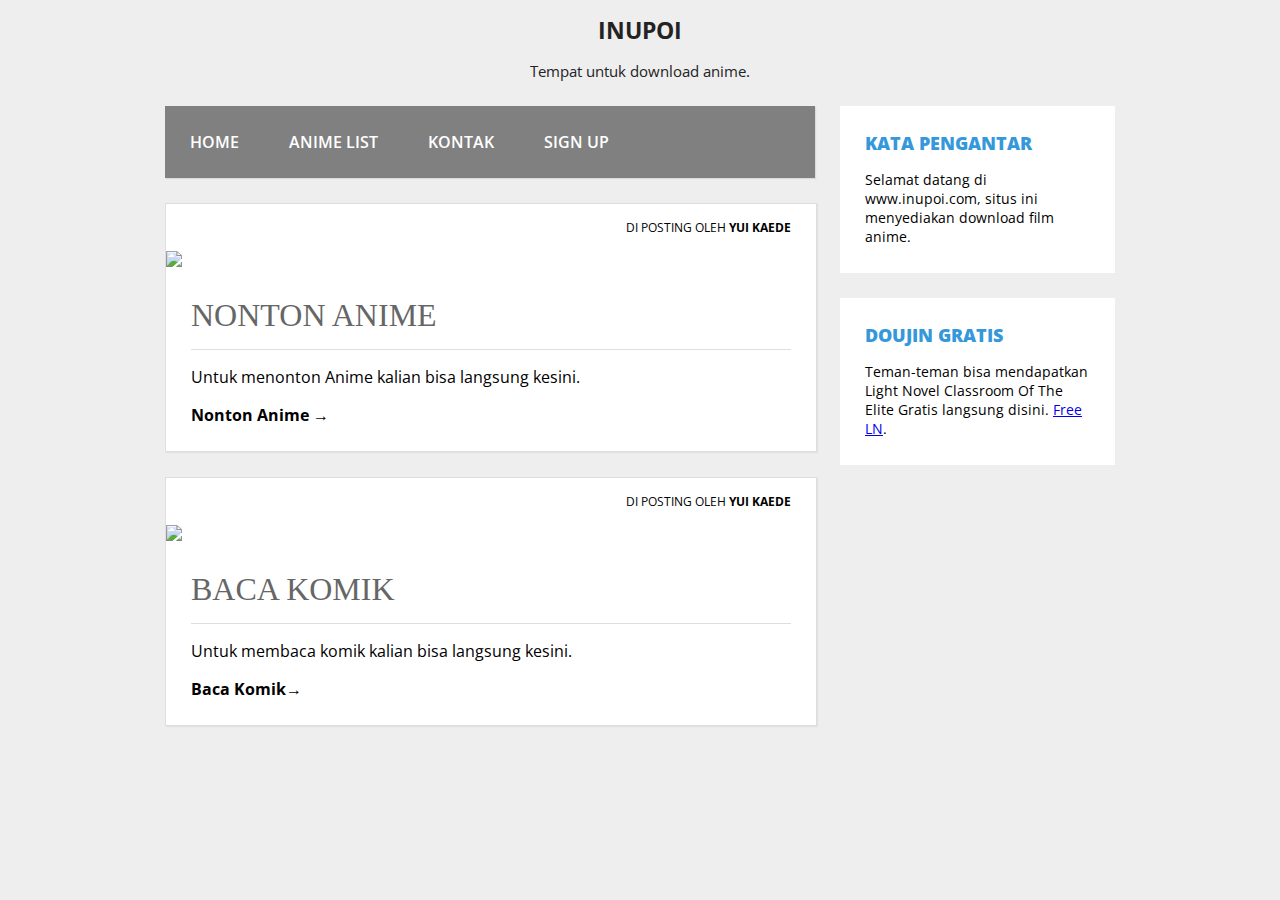
==== index.html @ 76496625 "Rename Inupoi.html to index.html" ====
<!DOCTYPE html>
<html lang="en">
<head>
    <meta charset="UTF-8">
    <meta http-equiv="X-UA-Compatible" content="IE=edge">
    <meta name="viewport" content="width=device-width, initial-scale=1.0">
    <title>Inupoi</title>
    <link rel="stylesheet" type="text/css" href="inupoi.css">
<body>
    
	<header>
		<h1 class="judul">INUPOI</h1>
		<p class="deskripsi">Tempat untuk download anime.</p>
	</header>
	
<div class="wrap">
	<nav class="menu">
		<ul>
			<li>
				<a href="">Home</a>
			</li>
			<li>
				<a href="animelist.html">Anime list</a>
			</li>
			<li>
				<a href="https://mez.ink/pratamaraya67">Kontak</a>
			</li>
			<li>
				<a href="login.html">Sign Up</a>
			</li>
		</ul>
	</nav>
	
		<aside class="sidebar">
			<div class="widget">
				<h2>Kata Pengantar</h2>
				<p>Selamat datang di www.inupoi.com, situs ini menyediakan download film anime.</p>
			</div>
			<div class="widget">
				<h2>Doujin Gratis</h2>
				<p>Teman-teman bisa mendapatkan Light Novel Classroom Of The Elite Gratis langsung disini. <a target="_blank" href="Youjitsu Vol 01 indo Full + SS.pdf">Free LN</a>.</p>
			</div>
		</aside>
		
		<div class="blog">
			<div class="conteudo">
				<div class="post-info">
					Di Posting Oleh <b>YUI KAEDE</b>
				</div>
				<img src="Apa-Itu-Anime-Sejarah-dan-Kelebihannya.jpg">
				<h1> NONTON ANIME </h1>
				<hr>
				<p>
		        Untuk menonton Anime kalian bisa langsung kesini.
				</p>				
				<a href="https://otakudesu.video/" class="continue-lendo">Nonton Anime →</a>
			</div>
			<div class="conteudo">
				<div class="post-info">
					Di Posting Oleh <b>YUI KAEDE</b>
				</div>
				<img src="876cc410-580b-4559-8713-33fd065a1649.jpg">
				<h1> BACA KOMIK </h1>
				<hr>
				<p>
					Untuk membaca komik kalian bisa langsung kesini.
				</p>				
				<a href="https://komiku.id/" class="continue-lendo">Baca Komik→</a>
			</div>
		</div>
		
	</div>
	
</body>
</html>
---- inupoi.css ----
@import url(http://fonts.googleapis.com/css?family=Open+Sans:400,800,700,600,30);
body {
	background: #eee;
	margin:0;
	font-family: 'Open Sans', sans-serif;
}
 
hr {
	border:0;
	background:#dedede;
	height:1px;
}		
 
header{
	text-align: center;
	color: #232323;
}
 
header .judul{
	font-size: 17pt;
}
 
header .deskripsi{
	font-size: 11pt;
}
 
.wrap {
	width: 950px;
	margin:25px auto;
}
 
nav.menu ul {
	overflow:hidden;
	color:#fff;
	list-style: none;
	float:left;
	padding:0;
	width: 650px;
	margin:0 0 0;
	background:grey;
	-webkit-box-shadow: 1px 1px 1px 0px rgba(204,204,204,0.55);
	-moz-box-shadow: 1px 1px 1px 0px rgba(204,204,204,0.55);
	box-shadow: 1px 1px 1px 0px rgba(204,204,204,0.55);
}
 
nav.menu ul li {
	margin:0;
	float:left;
}
 
nav.menu ul a {
	padding:25px;
	display:block;
	font-weight:600;
	font-size: 16px;
	color:#fff;
	text-transform: uppercase;
	transition: all 0.5s ease;
	text-decoration: none;
}
 
nav.menu ul a:hover {
	text-decoration: underline;
	background:#a01642;
}
 
.sidebar {
	float:right;
	width:275px;
}
 
.sidebar .widget {
	padding:25px;
	margin:0 0 25px;
	background:#fff;
	border-bottom: 2px solid #fff;
	transition: all 0.5s ease;
}
 
.sidebar .widget:hover {
	border-bottom: 2px solid #3498db;
}
 
.sidebar .widget h2 {
	padding:0;
	margin:0 0 15px;
	color:#3498db;
	font-size: 18px;
	font-weight:800;
	text-transform: uppercase;
}
 
.sidebar .widget p {
	font-size: 14px;
}
 
.sidebar .widget p:last-child {
	margin:0;
}
 
.blog {
	float:left;
}
 
.conteudo {
	width:600px;
	padding:25px;
	margin:25px auto;
	background: #fff;
	border:1px solid #dedede;
	-webkit-box-shadow: 1px 1px 1px 0px rgba(204,204,204,0.35);
	-moz-box-shadow: 1px 1px 1px 0px rgba(204,204,204,0.35);
	box-shadow: 1px 1px 1px 0px rgba(204,204,204,0.35);
}
 
.conteudo img {
	min-width: 650px;
	margin:0 0 25px -25px;
	max-width: 650px;
}
 
.conteudo h1 {
	padding:0;
	margin:0 0 15px;
	font-weight: normal;
	color: rgb(102, 102, 102);
	font-family: Georgia;
}
 
.conteudo p:last-child {
	margin: 0;
}
 
.conteudo .continue-lendo {
	color:#000;
	transition: all 0.5s ease;
	text-decoration: none;
	font-weight: 700; 
}
 
.conteudo .continue-lendo:hover {
	margin-left:10px;
}
 
.post-info {
	float: right;
	font-size: 12px;
	margin: -10px 0 15px;
	text-transform: uppercase;
}
 
@media screen and (max-width: 960px) {
 
	.header {
		position:inherit;
	}
 
	.wrap {
		width: 90%;
		margin:25px auto;
	}
	.sidebar {
		width:100%;
		margin:25px 0 0;
		float:right;
	}
 
	.sidebar .widget {
		padding:5%;
	}
 
	nav.menu ul {
		width: 100%;
	}
 
	nav.menu ul {
		float:inherit;
	}
 
	nav.menu ul li {
		float:inherit;
		margin:0;
	}
 
	nav.menu ul a {
		padding:15px;
		font-size: 16px;
		border-top:1px solid #1abf9f;
		border-bottom:1px solid #16a085;
	}
 
	.blog {
		width:90%;
	}
 
	.conteudo {
		float:inherit;
		margin:0 auto 25px;
		width:101%;
		border:1px solid #dedede;
		padding:5%;  
		background: #fff;
	}
 
	.conteudo img {
		max-width: 110%;
		margin:0 0 25px -5%;
		min-width: 110%;
	}
 
	.conteudo .continue-lendo:hover {
		margin-left:0;
	}
 
 
}
 
@media screen and (max-width: 460px) {
 
	nav.menu ul a {
		padding:15px;
		font-size: 14px;
	}
 
	.sidebar {
		display:none
	}
	.post-info {
		display:none;
	}
 
	.conteudo {
		margin:25px auto;
	}
 
	.conteudo img {
		margin:-5% 0 25px -5%;
	}			
}
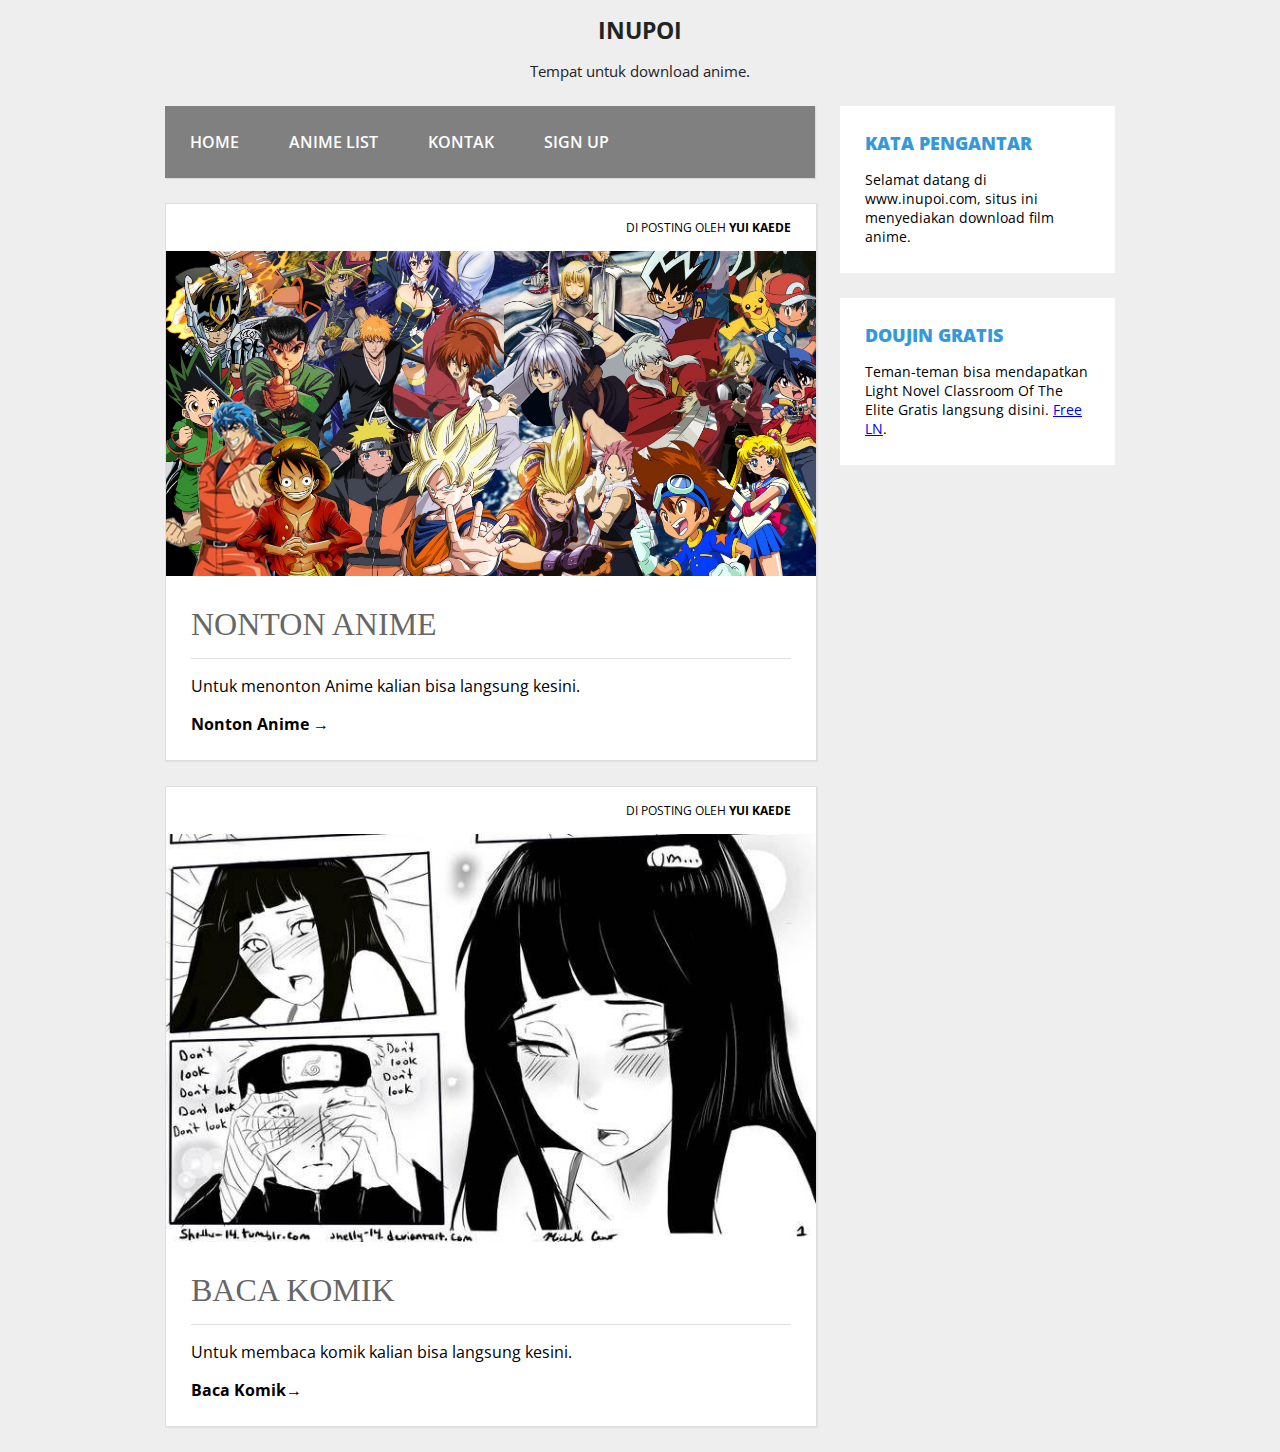
==== commit 2e09a8e9: "Add files via upload" ====
--- a/index.html
+++ b/index.html
@@ -38,7 +38,7 @@
 			</div>
 			<div class="widget">
 				<h2>Doujin Gratis</h2>
-				<p>Teman-teman bisa mendapatkan Light Novel Classroom Of The Elite Gratis langsung disini. <a target="_blank" href="Youjitsu Vol 01 indo Full + SS.pdf">Free LN</a>.</p>
+				<p>Teman-teman bisa mendapatkan Light Novel Classroom Of The Elite Gratis langsung disini. <a target="_blank" href="[Doudesu]_Echidna_(ReZero_kara_Hajimeru_Isekai_Seikatsu).pdf">Free LN</a>.</p>
 			</div>
 		</aside>
 		
@@ -59,7 +59,7 @@
 				<div class="post-info">
 					Di Posting Oleh <b>YUI KAEDE</b>
 				</div>
-				<img src="876cc410-580b-4559-8713-33fd065a1649.jpg">
+				<img src="gambar komik.jpg">
 				<h1> BACA KOMIK </h1>
 				<hr>
 				<p>
@@ -72,4 +72,4 @@
 	</div>
 	
 </body>
-</html>
+</html>